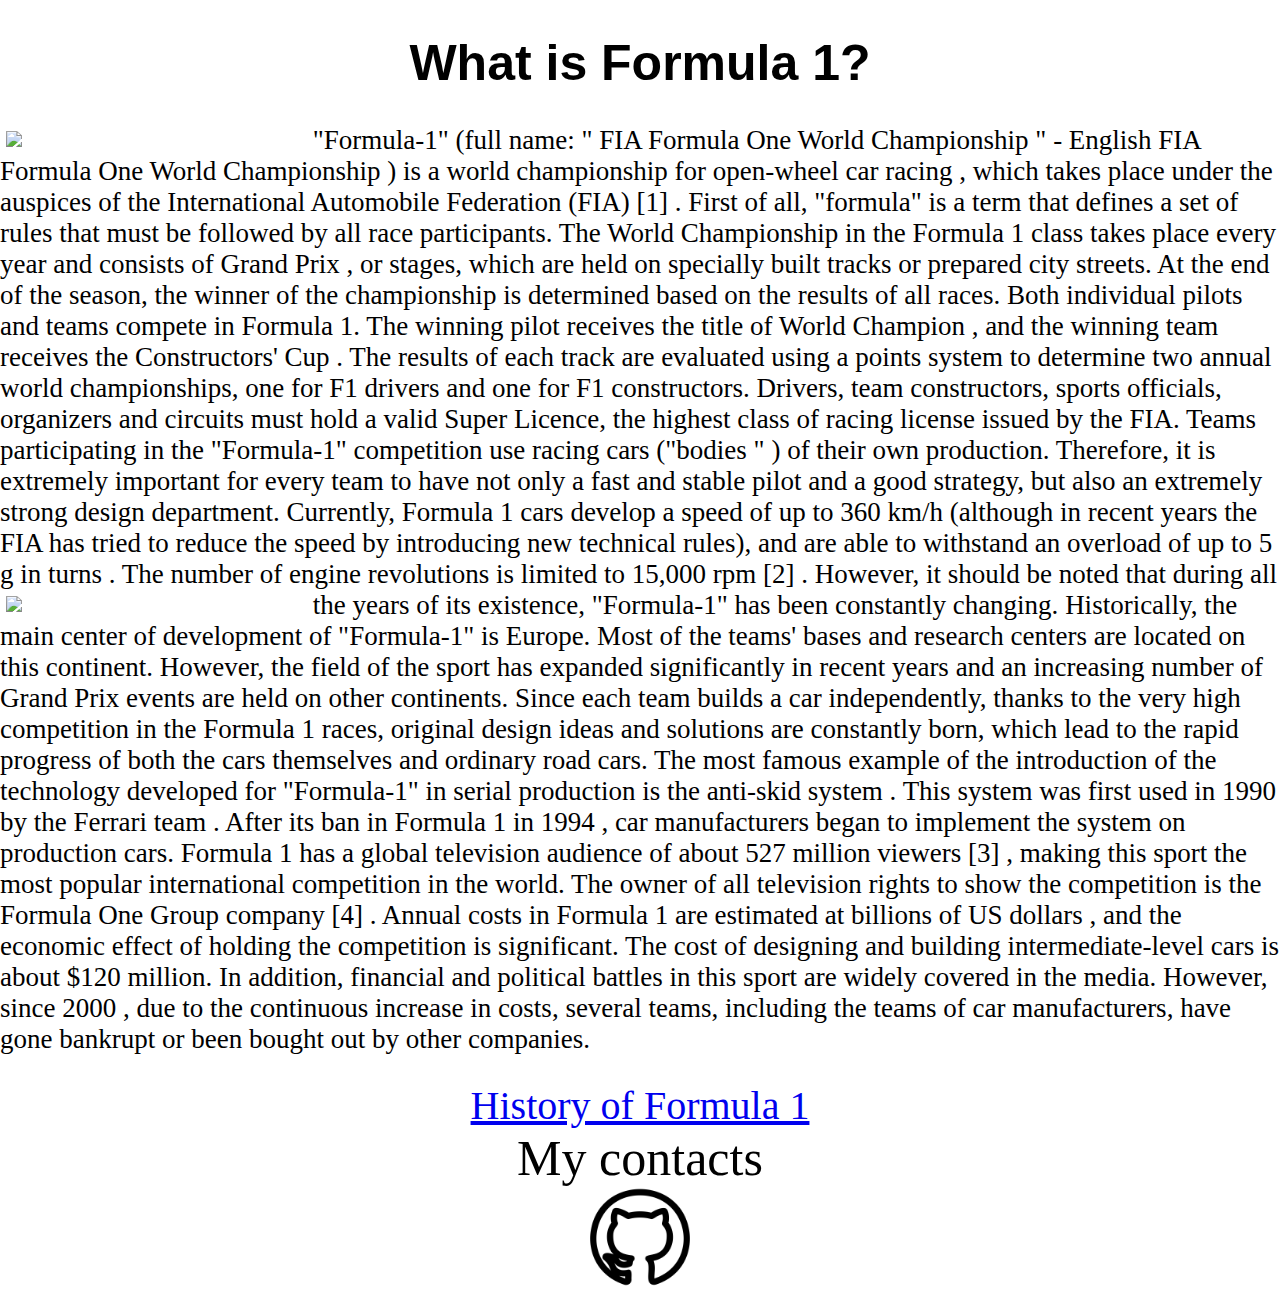
==== index.html @ b0629412 "add third page" ====
<!DOCTYPE html>
<html lang="en">
<head>
    <meta charset="UTF-8">
    <meta http-equiv="X-UA-Compatible" content="IE=edge">
    <meta name="viewport" content="width=device-width, initial-scale=1.0">
    <title>Formula 1</title>
    <link rel="stylesheet" href="style.css">
</head>
<body>
    <header>
        <h1>What is Formula 1?</h1>
    </header>
    <main>
        <section>
            <p class="Fmain">
                    <img src="https://pictures.ua.tribuna.com/image/7f46cb0d-2aae-43f5-9f29-7bac17ada77b" id="Fimg">
                    "Formula-1" (full name: " FIA Formula One World Championship " - English FIA Formula One World Championship ) is a world championship for open-wheel car racing , which takes place under the auspices of the International Automobile Federation (FIA) [1] . First of all, "formula" is a term that defines a set of rules that must be followed by all race participants.
                    The World Championship in the Formula 1 class takes place every year and consists of Grand Prix , or stages, which are held on specially built tracks or prepared city streets. At the end of the season, the winner of the championship is determined based on the results of all races. Both individual pilots and teams compete in Formula 1. The winning pilot receives the title of World Champion , and the winning team receives the Constructors' Cup .
                    The results of each track are evaluated using a points system to determine two annual world championships, one for F1 drivers and one for F1 constructors. Drivers, team constructors, sports officials, organizers and circuits must hold a valid Super Licence, the highest class of racing license issued by the FIA.          
                    Teams participating in the "Formula-1" competition use racing cars ("bodies " ) of their own production. Therefore, it is extremely important for every team to have not only a fast and stable pilot and a good strategy, but also an extremely strong design department. Currently, Formula 1 cars develop a speed of up to 360 km/h (although in recent years the FIA ​​has tried to reduce the speed by introducing new technical rules), and are able to withstand an overload of up to 5 g in turns . The number of engine revolutions is limited to 15,000 rpm [2] . However, it should be noted that during all the years of its existence, "Formula-1" has been constantly changing.
                    <img src="https://www.autocentre.ua/wp-content/uploads/2020/06/formula-1-676x390-c-default.jpg" id="Intimg">Historically, the main center of development of "Formula-1" is Europe. Most of the teams' bases and research centers are located on this continent. However, the field of the sport has expanded significantly in recent years and an increasing number of Grand Prix events are held on other continents.            
                    Since each team builds a car independently, thanks to the very high competition in the Formula 1 races, original design ideas and solutions are constantly born, which lead to the rapid progress of both the cars themselves and ordinary road cars. The most famous example of the introduction of the technology developed for "Formula-1" in serial production is the anti-skid system . This system was first used in 1990 by the Ferrari team . After its ban in Formula 1 in 1994 , car manufacturers began to implement the system on production cars.              
                    Formula 1 has a global television audience of about 527 million viewers [3] , making this sport the most popular international competition in the world. The owner of all television rights to show the competition is the Formula One Group company [4] . Annual costs in Formula 1 are estimated at billions of US dollars , and the economic effect of holding the competition is significant. The cost of designing and building intermediate-level cars is about $120 million. In addition, financial and political battles in this sport are widely covered in the media. However, since 2000 , due to the continuous increase in costs, several teams, including the teams of car manufacturers, have gone bankrupt or been bought out by other companies. 
            </p>
        </section>

        <section>
            <div class="linktext">
                <a href="./History F1.html" target="blank">History of Formula 1</a>
        </section>
    </main>
    <footer>
        <div class="contacts">My contacts</div>
        <div class="Github">
            <a href="https://github.com/SergioVed" target="_blank"><img src="./images/free-icon-github-2111612.png" class="Git" alt="Git hub"></a>
        </div>
    </footer>
</body>
</html>
---- style.css ----
body{
    background:url()
    no-repeat;
    background-position: center center;
    background-size: cover;
    height: 100vh;
    margin: 0;
}

h1{
    color: black;
    text-align: center;
    font-family: Impact, Haettenschweiler, 'Arial Narrow Bold', sans-serif;
    font-size: 50px;
}

.Fmain{
    color: black;
    font-size: 27px;
    text-align: left;
}

.linktext{
    width: 100%;
    margin: 0 auto;
    text-align: center;
    font-size: 40px;
}

#Fimg{
    width: 300px;
    float: left;
    margin: 0.5% 0.5% 0% 0.5%;
}

#Intimg{
    width: 300px;
    float: left;
    margin: 0.5% 0.5% 0% 0.5%;  
}

.contacts{
    text-align: center;
    font-size: 50px;
}

.Git{
width: 100px;
}

.Github{
    text-align: center;
}
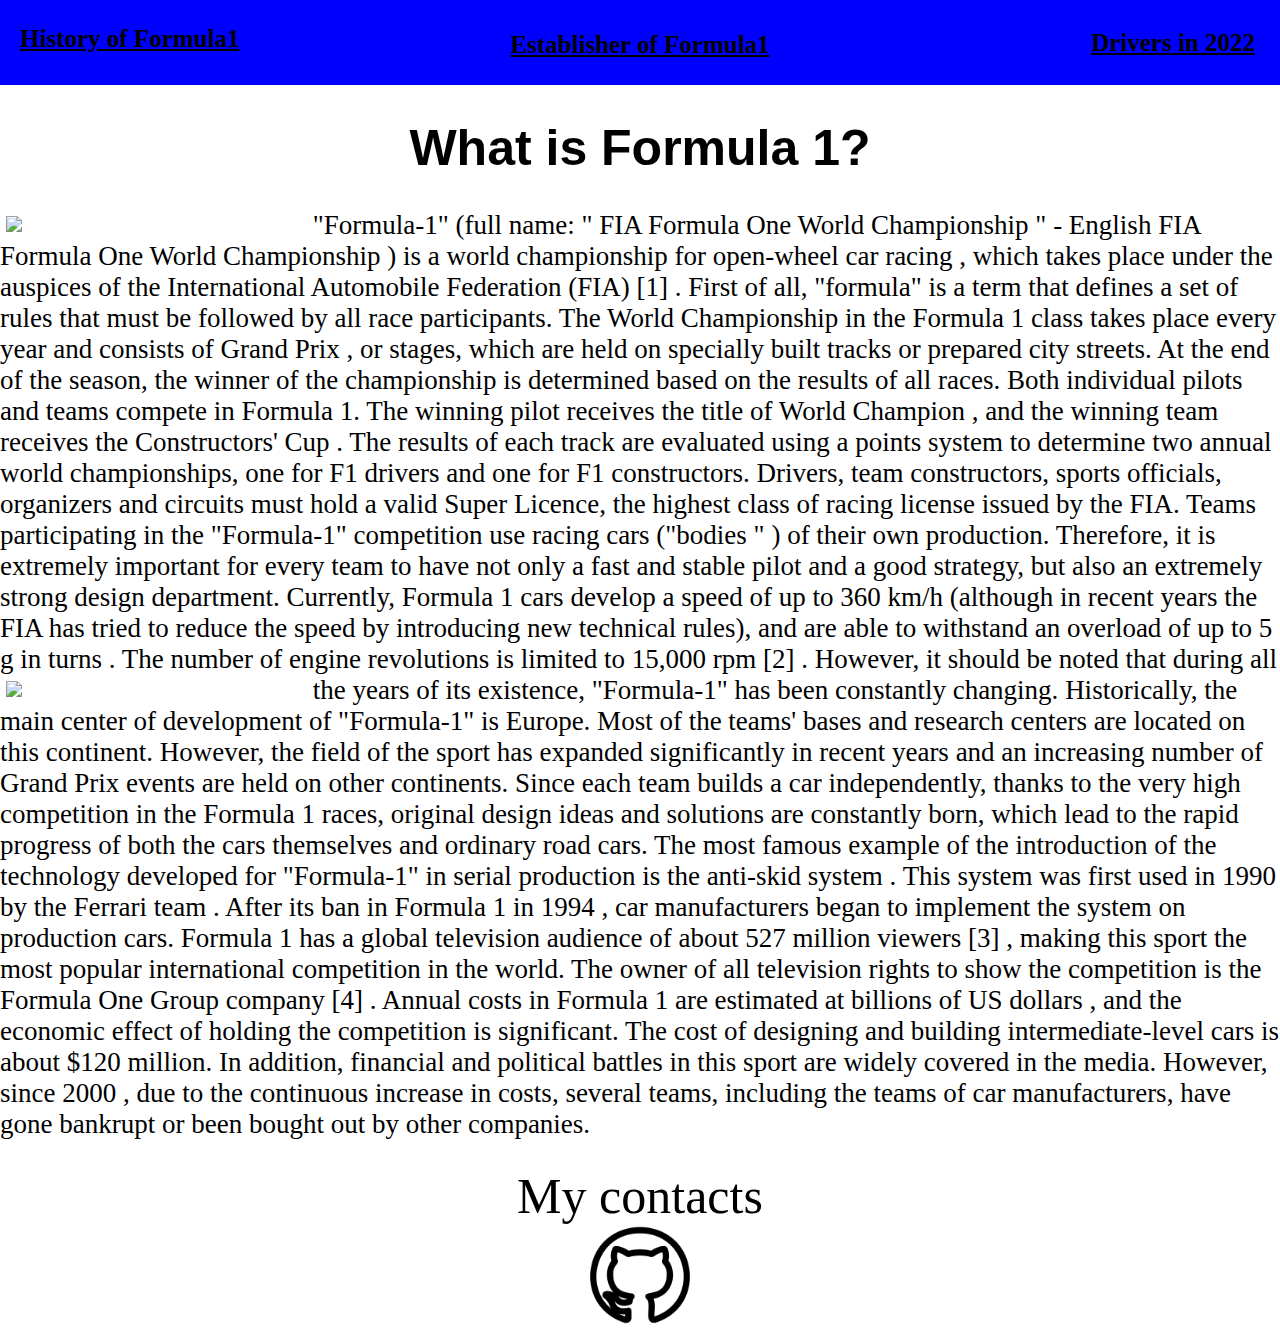
==== commit c1a498b2: "Add panel to main page" ====
--- a/index.html
+++ b/index.html
@@ -9,7 +9,26 @@
 </head>
 <body>
     <header>
-        <h1>What is Formula 1?</h1>
+        <section>
+                <div class="Panel">
+                    <h3 id="HistoryPanel">
+                        <a href="./History F1.html" id="HistoryPanelId" target="_blank">History of Formula1</a>
+                    </h3>
+
+                    <h3 id="EstablisherPanel">
+                        <a href="./establisherF1.html" id="EstablisherId" target="_blank">Establisher of Formula1</a>
+                    </h3>
+
+                    <h3 id="DriversPanel">
+                        <a href="" id="DriversPanelId" target="_blank">Drivers in 2022</a>
+                    </h3>
+                </div>
+
+        </section>
+
+        <section>
+            <h1>What is Formula 1?</h1>
+        </section>
     </header>
     <main>
         <section>
@@ -24,11 +43,6 @@
                     Formula 1 has a global television audience of about 527 million viewers [3] , making this sport the most popular international competition in the world. The owner of all television rights to show the competition is the Formula One Group company [4] . Annual costs in Formula 1 are estimated at billions of US dollars , and the economic effect of holding the competition is significant. The cost of designing and building intermediate-level cars is about $120 million. In addition, financial and political battles in this sport are widely covered in the media. However, since 2000 , due to the continuous increase in costs, several teams, including the teams of car manufacturers, have gone bankrupt or been bought out by other companies. 
             </p>
         </section>
-
-        <section>
-            <div class="linktext">
-                <a href="./History F1.html" target="blank">History of Formula 1</a>
-        </section>
     </main>
     <footer>
         <div class="contacts">My contacts</div>
--- a/style.css
+++ b/style.css
@@ -5,6 +5,7 @@
     background-size: cover;
     height: 100vh;
     margin: 0;
+    background-color: white;
 }
 
 h1{
@@ -50,4 +51,41 @@
 
 .Github{
     text-align: center;
+}
+
+.Panel{
+    background-color: blue;
+    height: 90px;
+    margin-top: -30px;
+}
+
+#HistoryPanel{
+    padding-left: 20px;
+    padding-top: 30px;
+    font-size: 25px;
+}
+
+#EstablisherPanel{
+    text-align: center;
+    margin-top: -47px;
+    font-size: 25px;
+}
+
+#DriversPanel{
+    text-align: right;
+    margin-top: -55px;
+    padding-right: 25px;
+    font-size: 25px;
+}
+
+#EstablisherId{
+    color: black;
+}
+
+#HistoryPanelId{
+    color: black;
+}
+
+#DriversPanelId{
+    color: black;
 }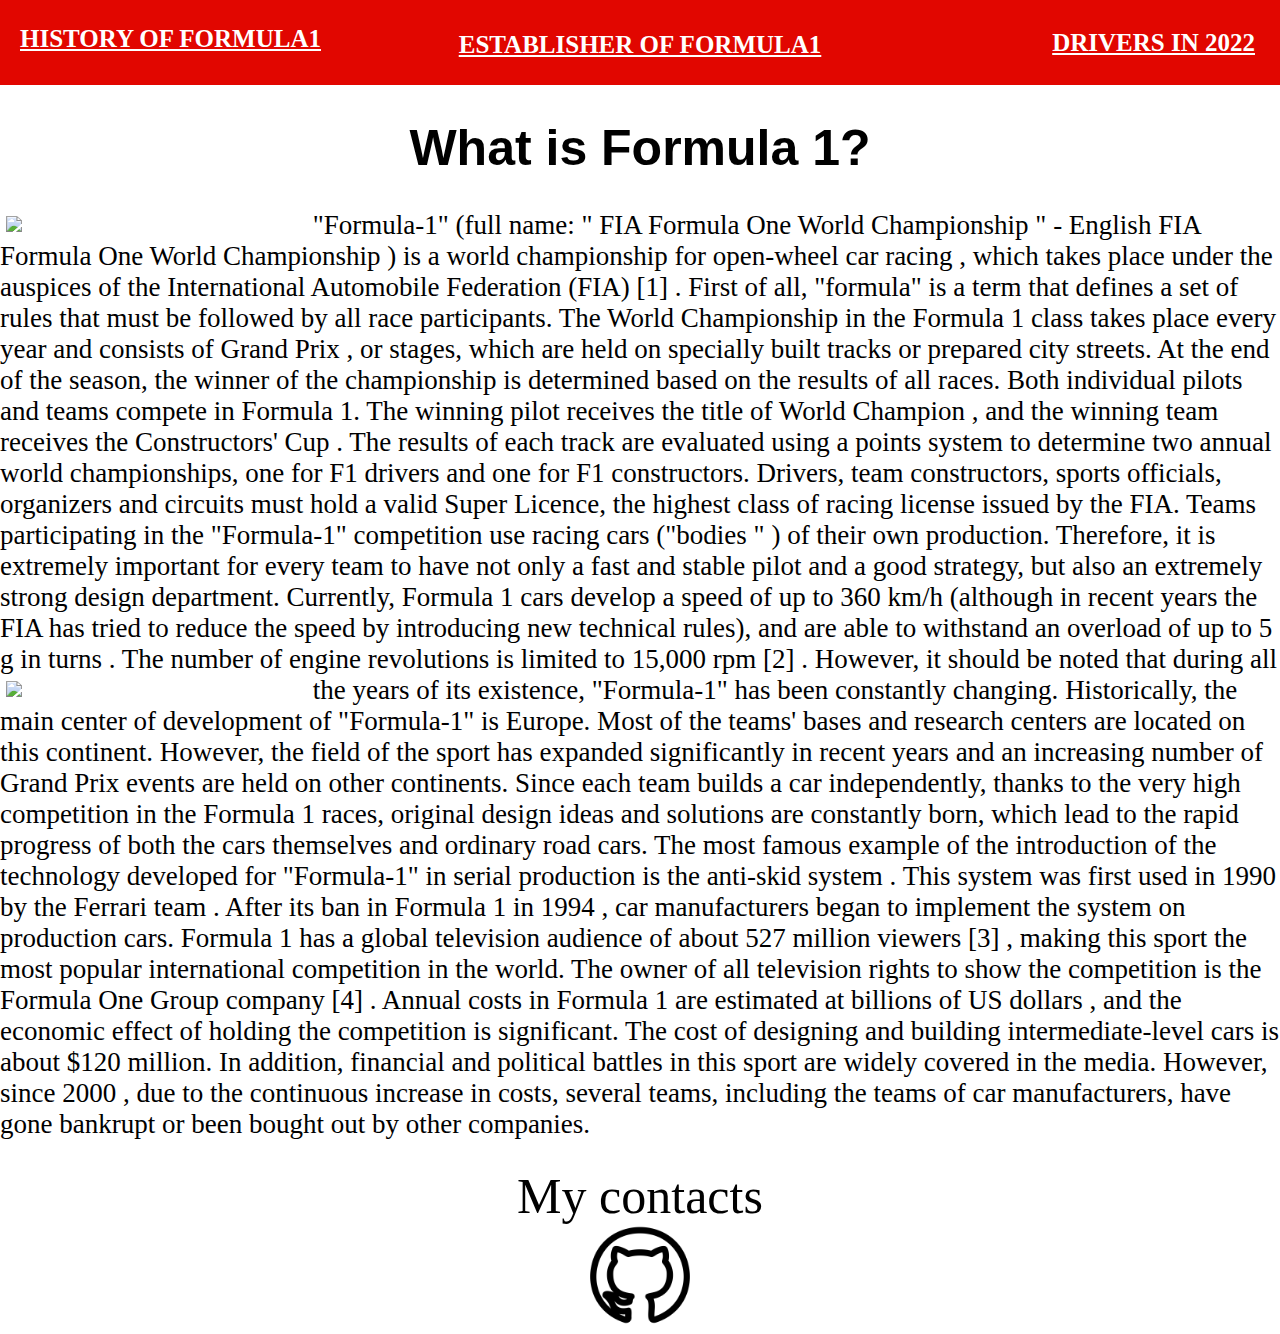
==== commit 677d4de9: "add animation on panel" ====
--- a/index.html
+++ b/index.html
@@ -9,7 +9,6 @@
 </head>
 <body>
     <header>
-        <section>
                 <div class="Panel">
                     <h3 id="HistoryPanel">
                         <a href="./History F1.html" id="HistoryPanelId" target="_blank">History of Formula1</a>
@@ -23,8 +22,6 @@
                         <a href="" id="DriversPanelId" target="_blank">Drivers in 2022</a>
                     </h3>
                 </div>
-
-        </section>
 
         <section>
             <h1>What is Formula 1?</h1>
--- a/style.css
+++ b/style.css
@@ -54,7 +54,7 @@
 }
 
 .Panel{
-    background-color: blue;
+    background-color: #e10600;
     height: 90px;
     margin-top: -30px;
 }
@@ -78,14 +78,29 @@
     font-size: 25px;
 }
 
-#EstablisherId{
-    color: black;
+#EstablisherId:hover {
+    background-color: black;
+}
+
+#EstablisherId {
+    color: white;
+    text-transform: uppercase;
 }
 
 #HistoryPanelId{
-    color: black;
+    color: white;
+    text-transform: uppercase;
+}
+
+#HistoryPanelId:hover{
+    background-color: black;
 }
 
 #DriversPanelId{
-    color: black;
+    color: white;
+    text-transform: uppercase;
+}
+
+#DriversPanelId:hover{
+    background-color: black;
 }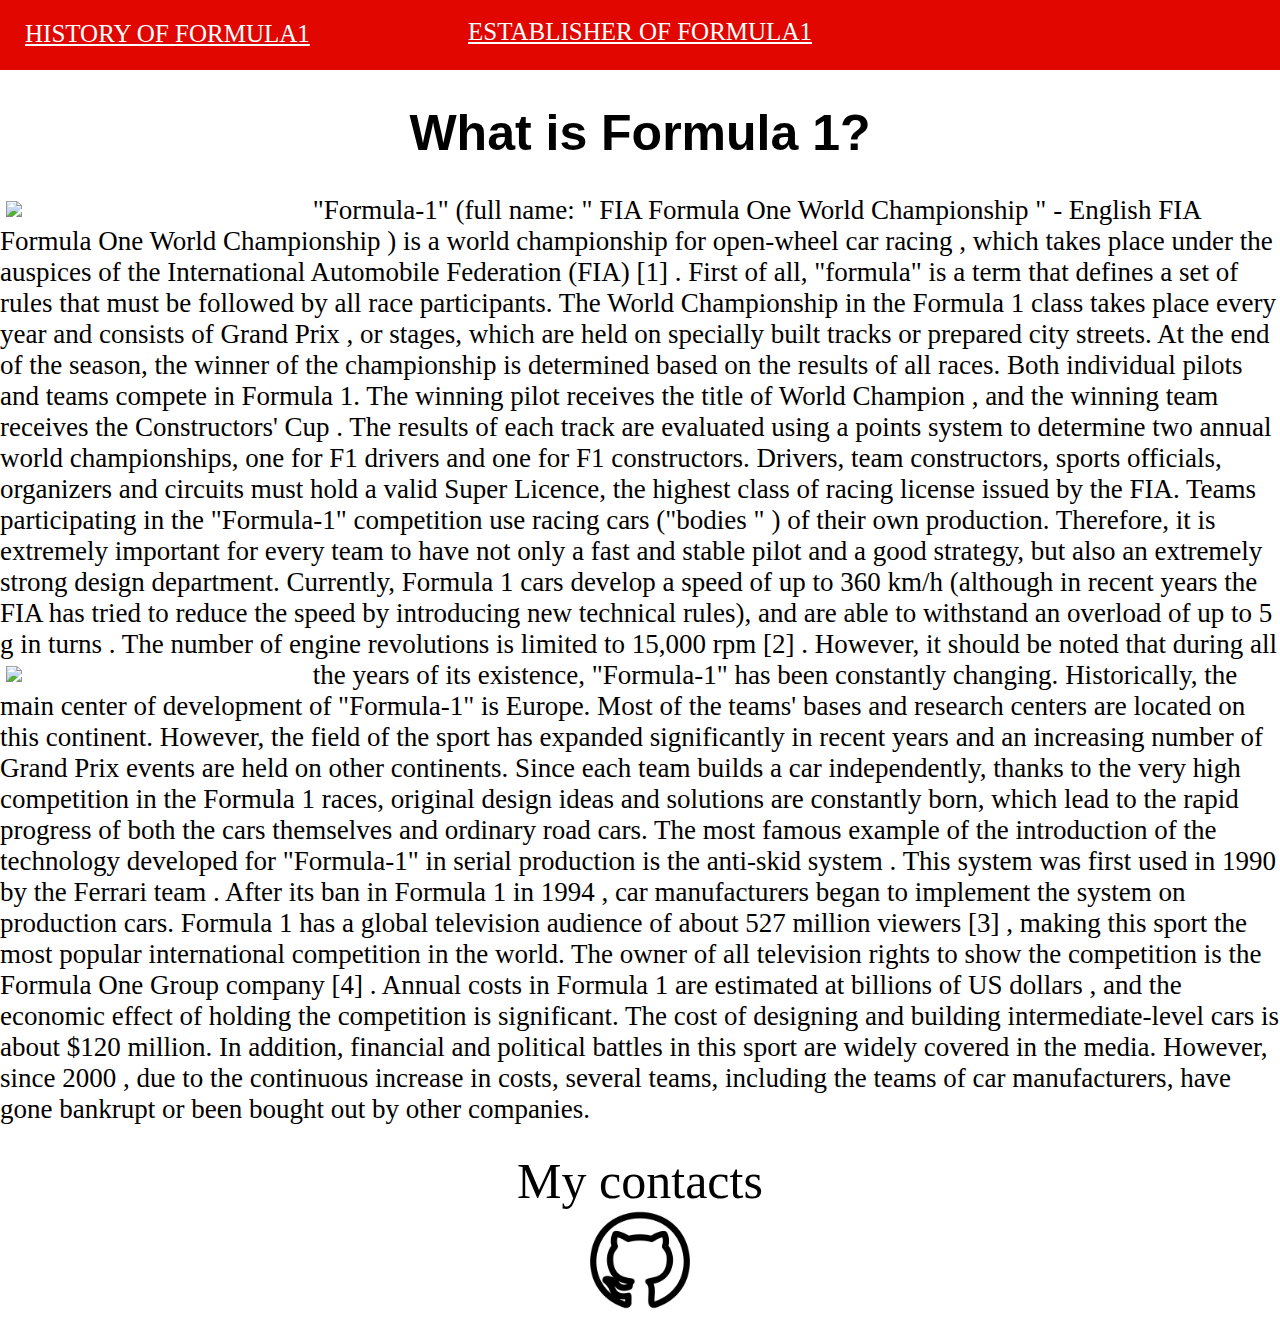
==== commit 15b6d63c: "Finish third page" ====
--- a/index.html
+++ b/index.html
@@ -10,19 +10,15 @@
 <body>
     <header>
                 <div class="Panel">
-                    <h3 id="HistoryPanel">
-                        <a href="./History F1.html" id="HistoryPanelId" target="_blank">History of Formula1</a>
-                    </h3>
+                    <div id="HistoryPanel">
+                        <a href="./History F1.html" class="PanelId" target="_blank">History of Formula1</a>
+                    </div>
 
-                    <h3 id="EstablisherPanel">
-                        <a href="./establisherF1.html" id="EstablisherId" target="_blank">Establisher of Formula1</a>
-                    </h3>
-
-                    <h3 id="DriversPanel">
-                        <a href="" id="DriversPanelId" target="_blank">Drivers in 2022</a>
-                    </h3>
+                    <div id="EstablisherPanel">
+                        <a href="./establisherF1.html" class="PanelId" target="_blank">Establisher of Formula1</a>
+                    </div>
                 </div>
-
+                
         <section>
             <h1>What is Formula 1?</h1>
         </section>
--- a/style.css
+++ b/style.css
@@ -56,51 +56,22 @@
 .Panel{
     background-color: #e10600;
     height: 90px;
-    margin-top: -30px;
+    margin-top: -20px;
 }
 
 #HistoryPanel{
-    padding-left: 20px;
-    padding-top: 30px;
+    padding-left: 25px;
+    padding-top: 40px;
     font-size: 25px;
 }
 
 #EstablisherPanel{
     text-align: center;
-    margin-top: -47px;
+    margin-top: -30px;
     font-size: 25px;
 }
 
-#DriversPanel{
-    text-align: right;
-    margin-top: -55px;
-    padding-right: 25px;
-    font-size: 25px;
-}
-
-#EstablisherId:hover {
-    background-color: black;
-}
-
-#EstablisherId {
+.PanelId {
     color: white;
     text-transform: uppercase;
 }
-
-#HistoryPanelId{
-    color: white;
-    text-transform: uppercase;
-}
-
-#HistoryPanelId:hover{
-    background-color: black;
-}
-
-#DriversPanelId{
-    color: white;
-    text-transform: uppercase;
-}
-
-#DriversPanelId:hover{
-    background-color: black;
-}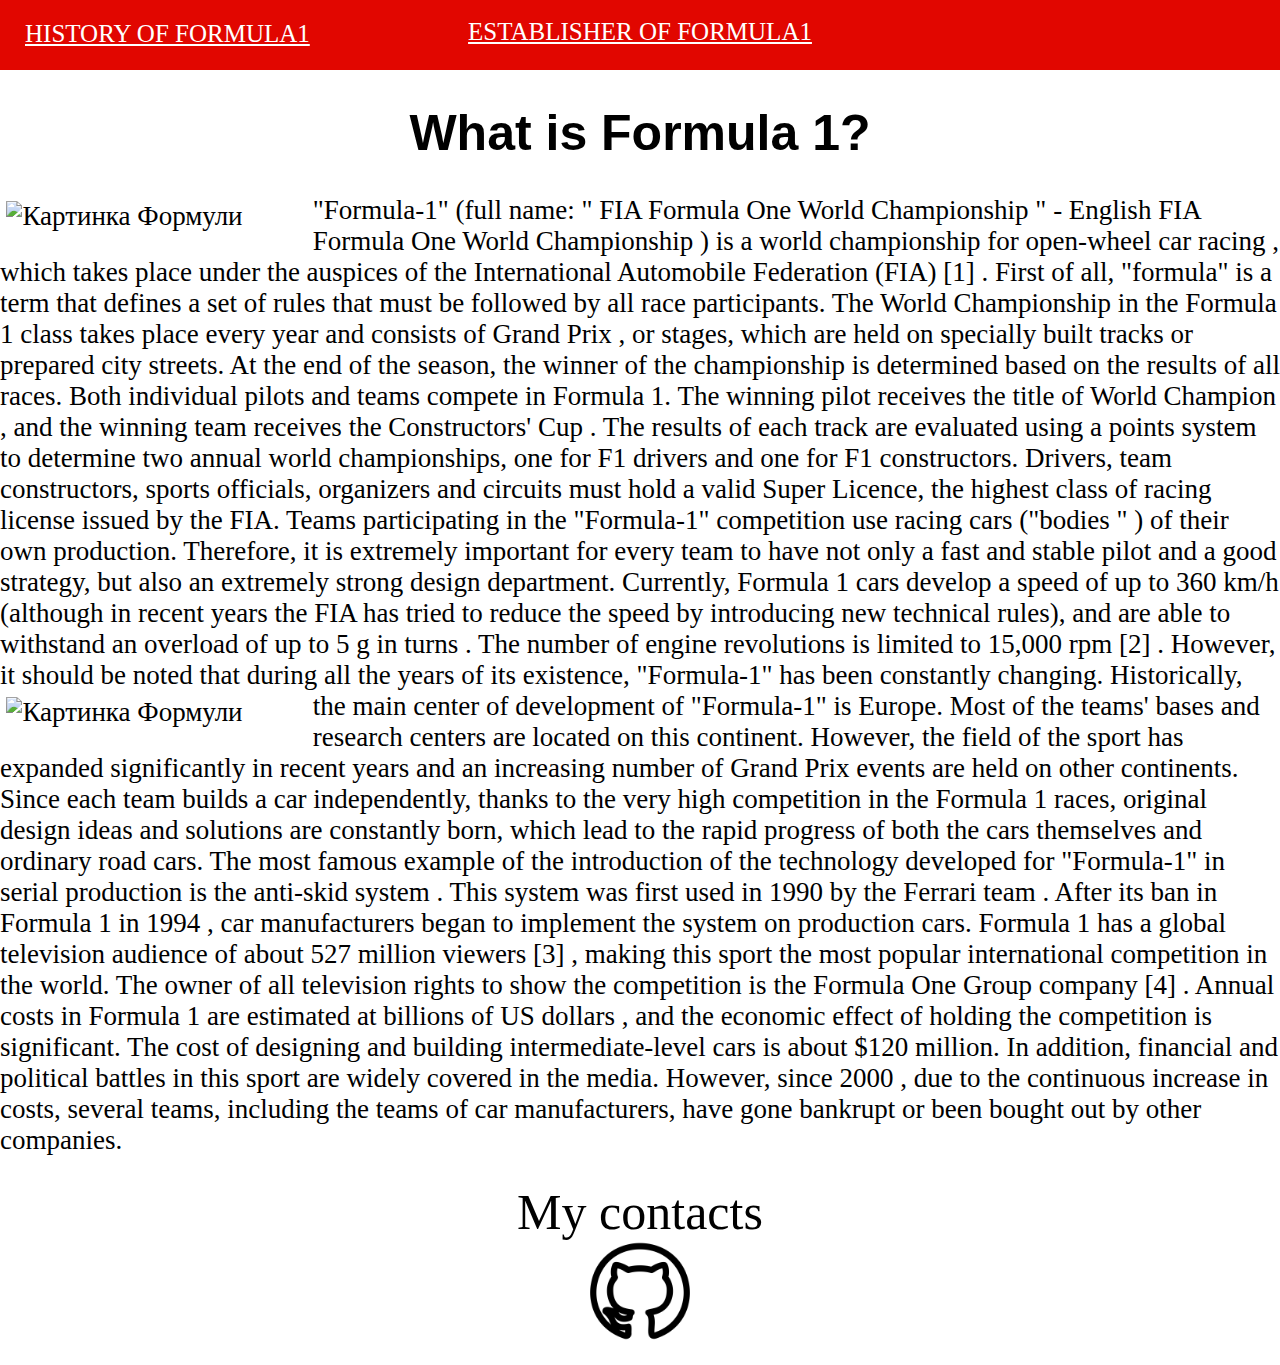
==== commit b2bc4c0c: "Add alt to imgs" ====
--- a/index.html
+++ b/index.html
@@ -9,15 +9,15 @@
 </head>
 <body>
     <header>
-                <div class="Panel">
-                    <div id="HistoryPanel">
-                        <a href="./History F1.html" class="PanelId" target="_blank">History of Formula1</a>
-                    </div>
+            <div class="Panel">
+                <div id="HistoryPanel">
+                    <a href="./History F1.html" class="PanelId" target="_blank">History of Formula1</a>
+                </div>
 
-                    <div id="EstablisherPanel">
-                        <a href="./establisherF1.html" class="PanelId" target="_blank">Establisher of Formula1</a>
-                    </div>
+                <div id="EstablisherPanel">
+                    <a href="./establisherF1.html" class="PanelId" target="_blank">Establisher of Formula1</a>
                 </div>
+            </div>
                 
         <section>
             <h1>What is Formula 1?</h1>
@@ -26,12 +26,12 @@
     <main>
         <section>
             <p class="Fmain">
-                    <img src="https://pictures.ua.tribuna.com/image/7f46cb0d-2aae-43f5-9f29-7bac17ada77b" id="Fimg">
+                    <img src="https://pictures.ua.tribuna.com/image/7f46cb0d-2aae-43f5-9f29-7bac17ada77b" id="Fimg" alt="Картинка Формули">
                     "Formula-1" (full name: " FIA Formula One World Championship " - English FIA Formula One World Championship ) is a world championship for open-wheel car racing , which takes place under the auspices of the International Automobile Federation (FIA) [1] . First of all, "formula" is a term that defines a set of rules that must be followed by all race participants.
                     The World Championship in the Formula 1 class takes place every year and consists of Grand Prix , or stages, which are held on specially built tracks or prepared city streets. At the end of the season, the winner of the championship is determined based on the results of all races. Both individual pilots and teams compete in Formula 1. The winning pilot receives the title of World Champion , and the winning team receives the Constructors' Cup .
                     The results of each track are evaluated using a points system to determine two annual world championships, one for F1 drivers and one for F1 constructors. Drivers, team constructors, sports officials, organizers and circuits must hold a valid Super Licence, the highest class of racing license issued by the FIA.          
                     Teams participating in the "Formula-1" competition use racing cars ("bodies " ) of their own production. Therefore, it is extremely important for every team to have not only a fast and stable pilot and a good strategy, but also an extremely strong design department. Currently, Formula 1 cars develop a speed of up to 360 km/h (although in recent years the FIA ​​has tried to reduce the speed by introducing new technical rules), and are able to withstand an overload of up to 5 g in turns . The number of engine revolutions is limited to 15,000 rpm [2] . However, it should be noted that during all the years of its existence, "Formula-1" has been constantly changing.
-                    <img src="https://www.autocentre.ua/wp-content/uploads/2020/06/formula-1-676x390-c-default.jpg" id="Intimg">Historically, the main center of development of "Formula-1" is Europe. Most of the teams' bases and research centers are located on this continent. However, the field of the sport has expanded significantly in recent years and an increasing number of Grand Prix events are held on other continents.            
+                    <img src="https://www.autocentre.ua/wp-content/uploads/2020/06/formula-1-676x390-c-default.jpg" id="Intimg" alt="Картинка Формули">Historically, the main center of development of "Formula-1" is Europe. Most of the teams' bases and research centers are located on this continent. However, the field of the sport has expanded significantly in recent years and an increasing number of Grand Prix events are held on other continents.            
                     Since each team builds a car independently, thanks to the very high competition in the Formula 1 races, original design ideas and solutions are constantly born, which lead to the rapid progress of both the cars themselves and ordinary road cars. The most famous example of the introduction of the technology developed for "Formula-1" in serial production is the anti-skid system . This system was first used in 1990 by the Ferrari team . After its ban in Formula 1 in 1994 , car manufacturers began to implement the system on production cars.              
                     Formula 1 has a global television audience of about 527 million viewers [3] , making this sport the most popular international competition in the world. The owner of all television rights to show the competition is the Formula One Group company [4] . Annual costs in Formula 1 are estimated at billions of US dollars , and the economic effect of holding the competition is significant. The cost of designing and building intermediate-level cars is about $120 million. In addition, financial and political battles in this sport are widely covered in the media. However, since 2000 , due to the continuous increase in costs, several teams, including the teams of car manufacturers, have gone bankrupt or been bought out by other companies. 
             </p>
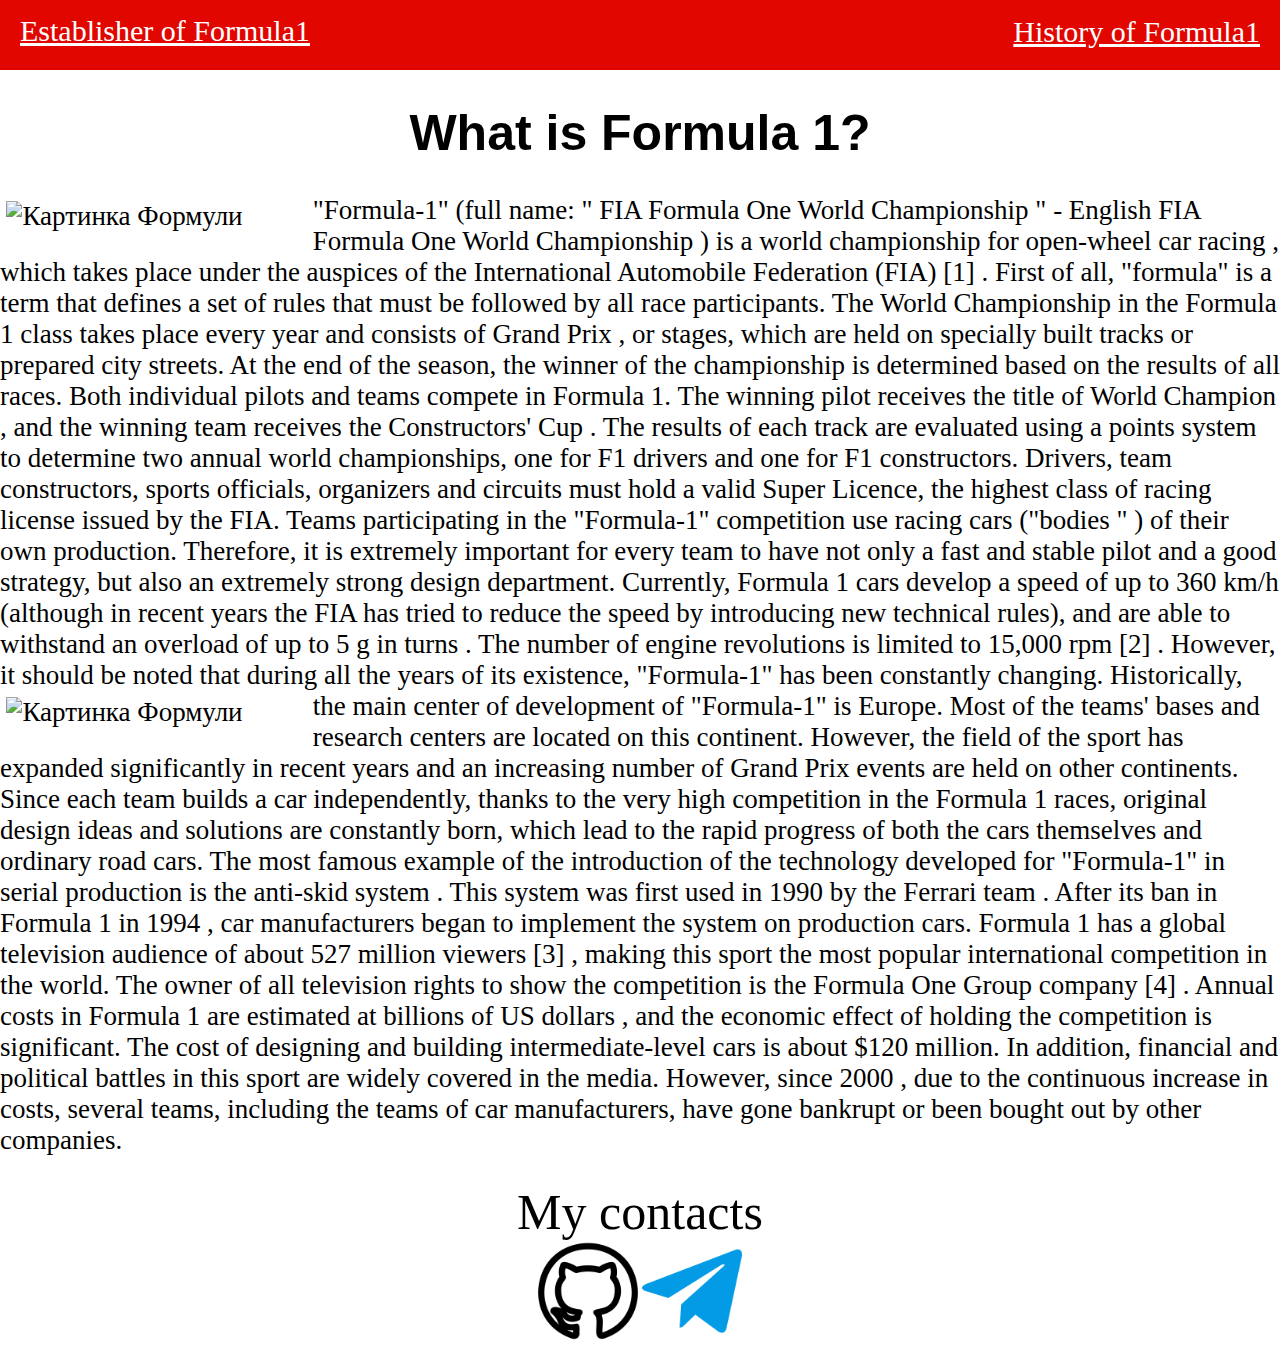
==== commit 2f847b34: "Shorter build" ====
--- a/index.html
+++ b/index.html
@@ -10,13 +10,8 @@
 <body>
     <header>
             <div class="Panel">
-                <div id="HistoryPanel">
-                    <a href="./History F1.html" class="PanelId" target="_blank">History of Formula1</a>
-                </div>
-
-                <div id="EstablisherPanel">
-                    <a href="./establisherF1.html" class="PanelId" target="_blank">Establisher of Formula1</a>
-                </div>
+                    <div class="HistoryPanel"><a href="./History F1.html" target="_blank" id="AHistory">History of Formula1</a></div>
+                    <div class="EstablisherPanel" ><a href="./establisherF1.html" target="_blank" id="EHistory">Establisher of Formula1</a></div>
             </div>
                 
         <section>
@@ -41,6 +36,7 @@
         <div class="contacts">My contacts</div>
         <div class="Github">
             <a href="https://github.com/SergioVed" target="_blank"><img src="./images/free-icon-github-2111612.png" class="Git" alt="Git hub"></a>
+            <a href="https://github.com/SergioVed" target="_blank"><img src="./images/telegram.png" class="telegram" alt="Telegram"></a>
         </div>
     </footer>
 </body>
--- a/style.css
+++ b/style.css
@@ -59,19 +59,28 @@
     margin-top: -20px;
 }
 
-#HistoryPanel{
-    padding-left: 25px;
-    padding-top: 40px;
-    font-size: 25px;
+.HistoryPanel{
+    text-align: right;
+    padding-top: 35px;
+    padding-right: 20px;
+    font-size: 30px;
 }
 
-#EstablisherPanel{
-    text-align: center;
-    margin-top: -30px;
-    font-size: 25px;
+.EstablisherPanel{
+    text-align: left;
+    margin-top: -35px;
+    padding-left: 20px;
+    font-size: 30px;
 }
 
-.PanelId {
+#AHistory{
+color: white;
+}
+
+#EHistory{
     color: white;
-    text-transform: uppercase;
 }
+
+.telegram{
+    width: 100px;
+}
